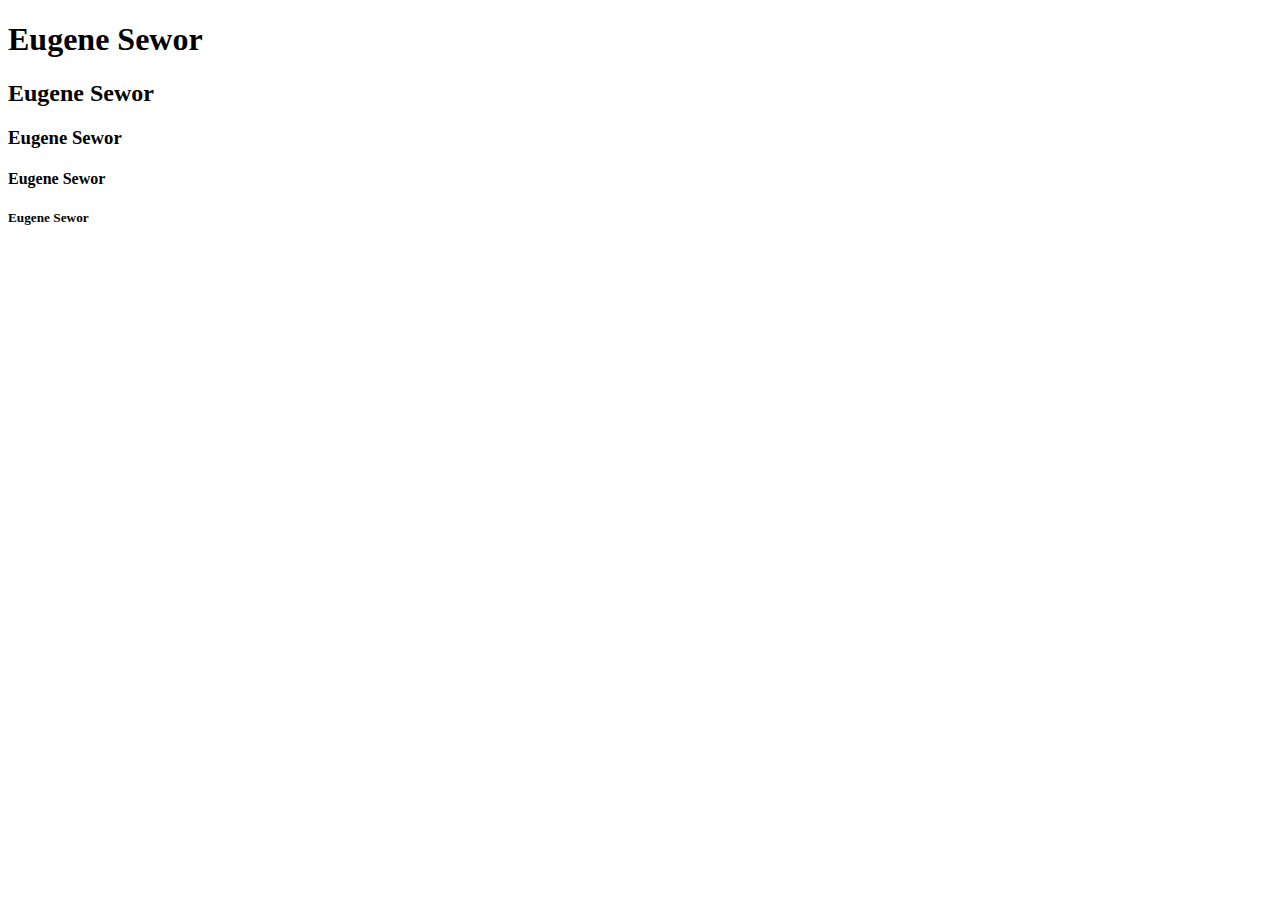
==== index.html @ b2309f82 "first commit" ====
<!DOCTYPE html>
<html lang="en">
<head>
    <meta charset="UTF-8">
    <meta name="viewport" content="width=device-width, initial-scale=1.0">
    <meta http-equiv="X-UA-Compatible" content="ie=edge">
    <title>Eugene Sewor</title>
</head>
<body>
    <h1>
        Eugene Sewor
    </h1>

    <h2>
        Eugene Sewor
    </h2>

    <h3>
        Eugene Sewor
    </h3>

    <h4>
        Eugene Sewor
    </h4>

    <h5>
        Eugene Sewor
    </h5>
</body>
</html>
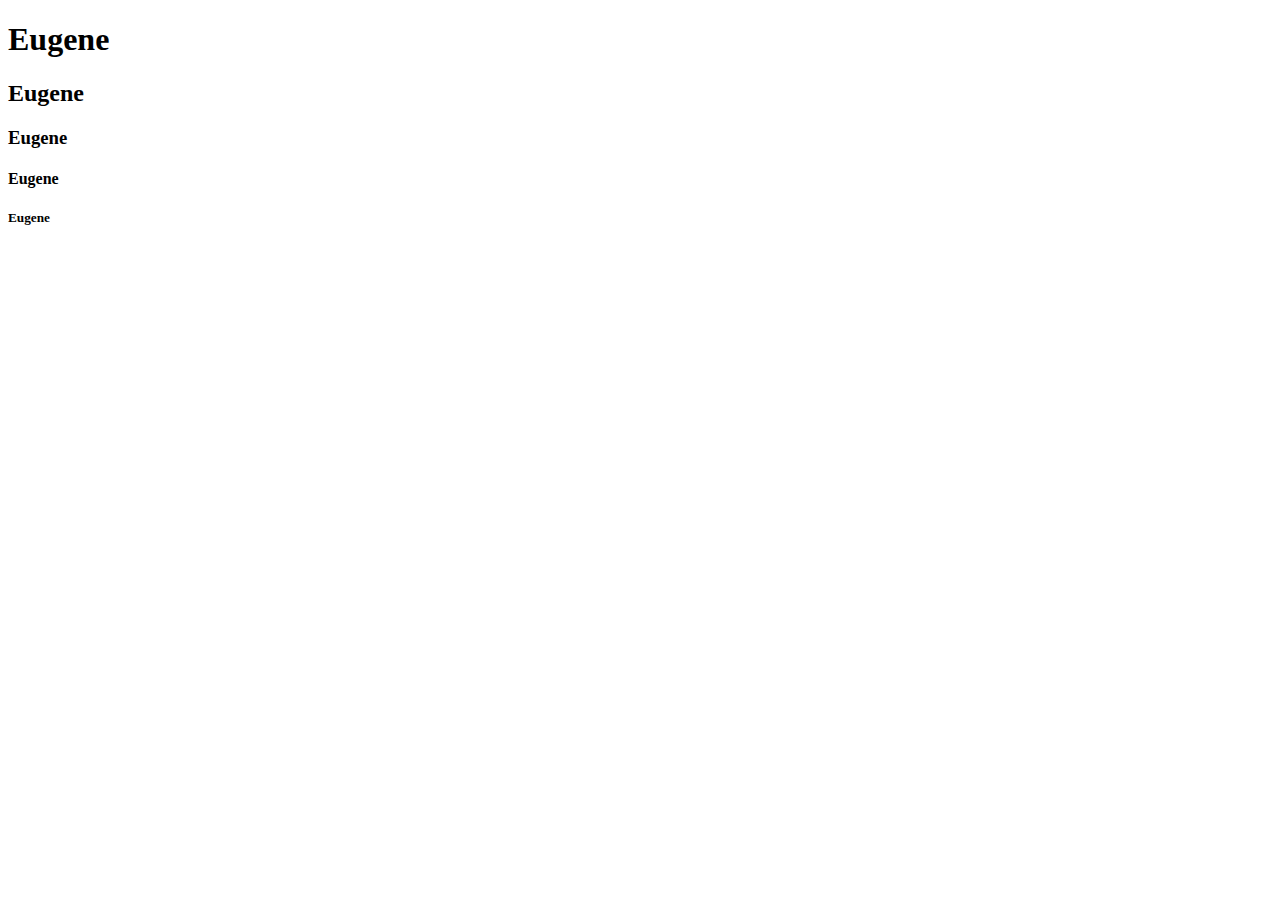
==== commit 98c4b4f1: "updated" ====
--- a/index.html
+++ b/index.html
@@ -4,27 +4,27 @@
     <meta charset="UTF-8">
     <meta name="viewport" content="width=device-width, initial-scale=1.0">
     <meta http-equiv="X-UA-Compatible" content="ie=edge">
-    <title>Eugene Sewor</title>
+    <title>Eugene</title>
 </head>
 <body>
     <h1>
-        Eugene Sewor
+        Eugene
     </h1>
 
     <h2>
-        Eugene Sewor
+        Eugene
     </h2>
 
     <h3>
-        Eugene Sewor
+        Eugene
     </h3>
 
     <h4>
-        Eugene Sewor
+        Eugene
     </h4>
 
     <h5>
-        Eugene Sewor
+        Eugene
     </h5>
 </body>
 </html>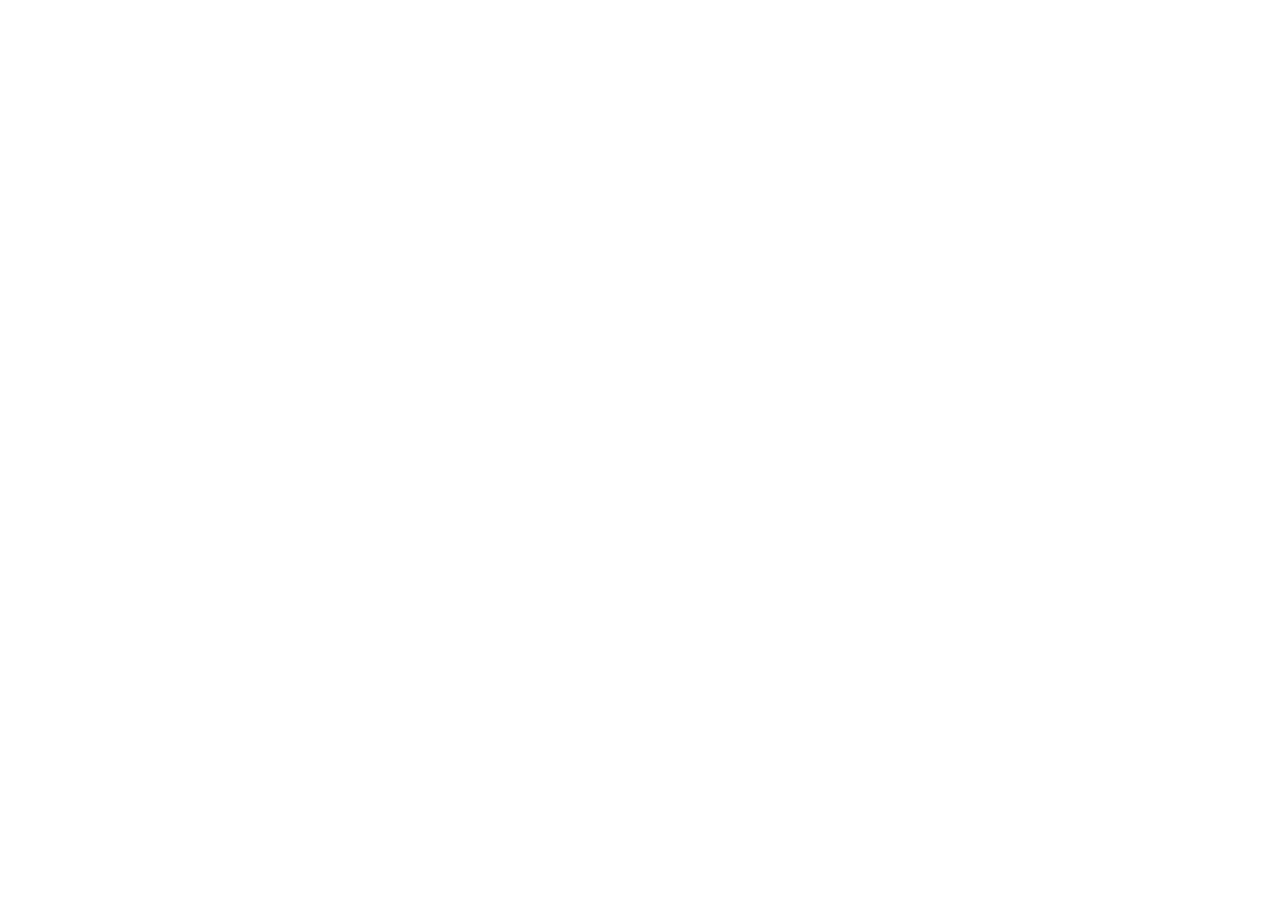
==== commit 244b8cd5: "made comments" ====
--- a/index.html
+++ b/index.html
@@ -4,10 +4,11 @@
     <meta charset="UTF-8">
     <meta name="viewport" content="width=device-width, initial-scale=1.0">
     <meta http-equiv="X-UA-Compatible" content="ie=edge">
+    <link rel="stylesheet" href="style.css">
     <title>Eugene</title>
 </head>
 <body>
-    <h1>
+    <!-- <h1>
         Eugene
     </h1>
 
@@ -25,6 +26,6 @@
 
     <h5>
         Eugene
-    </h5>
+    </h5> -->
 </body>
 </html>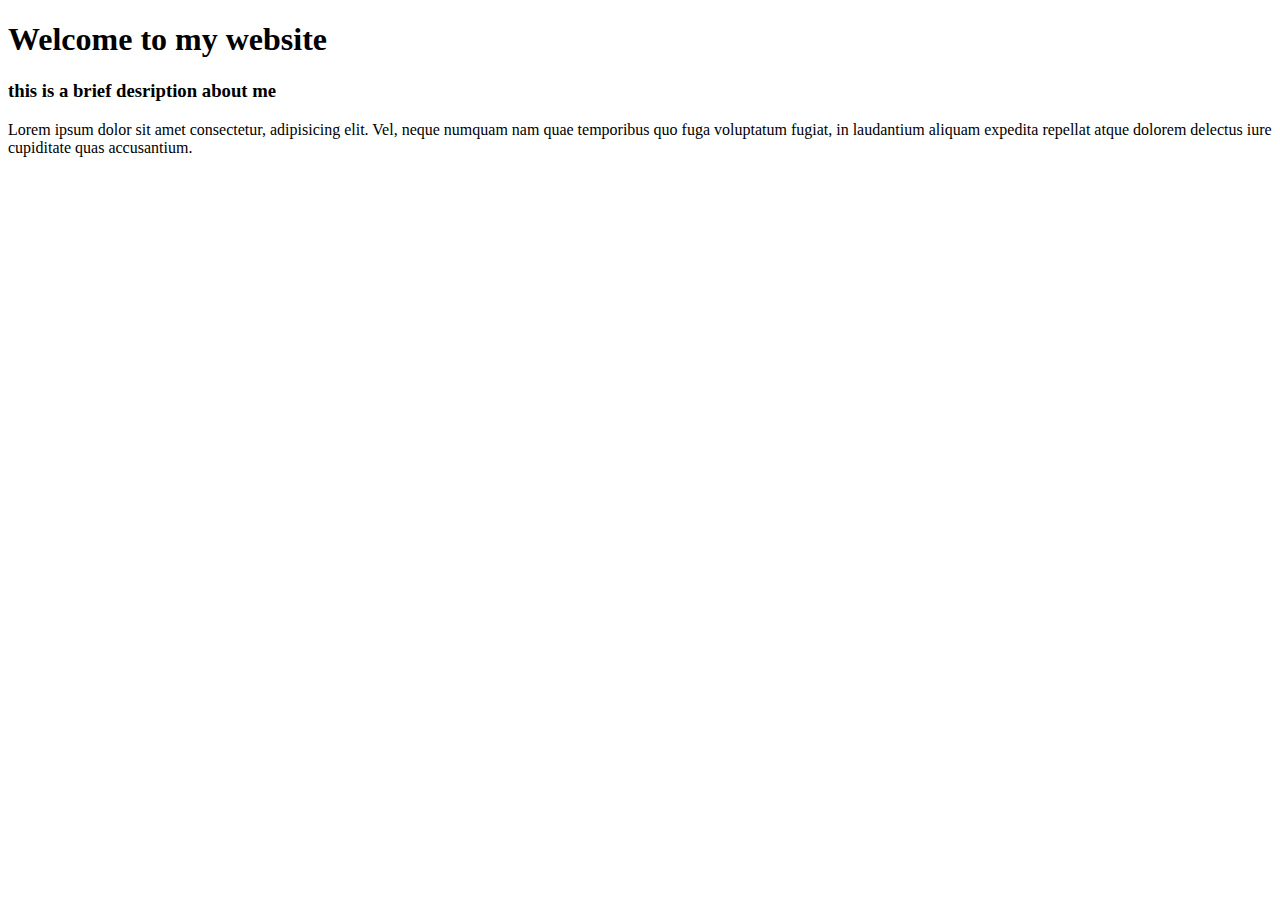
==== commit 635c0150: "added more content" ====
--- a/index.html
+++ b/index.html
@@ -8,24 +8,10 @@
     <title>Eugene</title>
 </head>
 <body>
-    <!-- <h1>
-        Eugene
-    </h1>
 
-    <h2>
-        Eugene
-    </h2>
+  <h1>Welcome to my website</h1>
+  <h3>this is a brief desription about me</h3>
+  <p>Lorem ipsum dolor sit amet consectetur, adipisicing elit. Vel, neque numquam nam quae temporibus quo fuga voluptatum fugiat, in laudantium aliquam expedita repellat atque dolorem delectus iure cupiditate quas accusantium.</p>
 
-    <h3>
-        Eugene
-    </h3>
-
-    <h4>
-        Eugene
-    </h4>
-
-    <h5>
-        Eugene
-    </h5> -->
 </body>
 </html>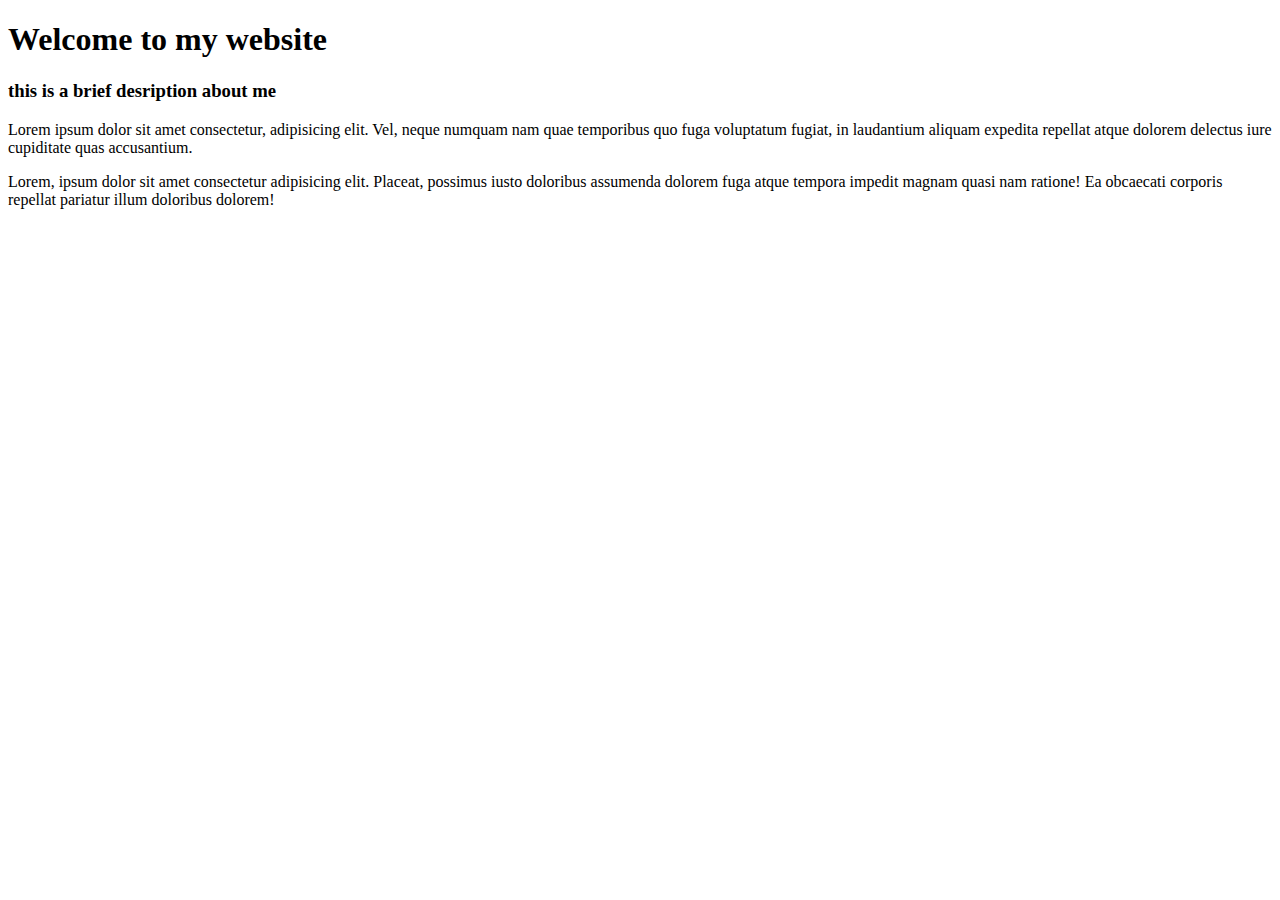
==== commit 5b3cee07: "new line added" ====
--- a/index.html
+++ b/index.html
@@ -12,6 +12,6 @@
   <h1>Welcome to my website</h1>
   <h3>this is a brief desription about me</h3>
   <p>Lorem ipsum dolor sit amet consectetur, adipisicing elit. Vel, neque numquam nam quae temporibus quo fuga voluptatum fugiat, in laudantium aliquam expedita repellat atque dolorem delectus iure cupiditate quas accusantium.</p>
-
+  <p>Lorem, ipsum dolor sit amet consectetur adipisicing elit. Placeat, possimus iusto doloribus assumenda dolorem fuga atque tempora impedit magnam quasi nam ratione! Ea obcaecati corporis repellat pariatur illum doloribus dolorem!</p>
 </body>
-</html>+</html>
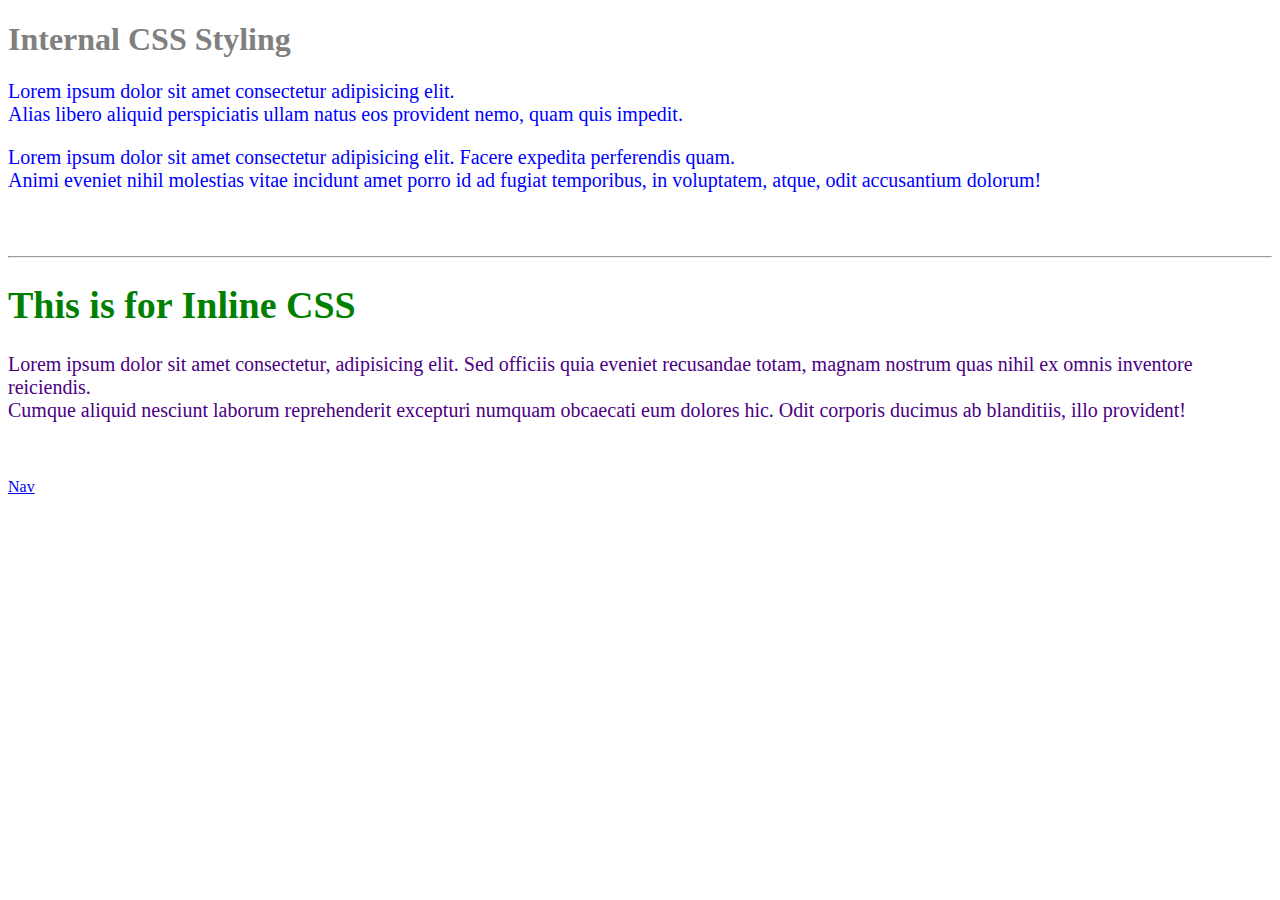
==== commit 3497b063: "upadated index.html and added a second page" ====
--- a/index.html
+++ b/index.html
@@ -1,17 +1,40 @@
 <!DOCTYPE html>
 <html lang="en">
 <head>
-    <meta charset="UTF-8">
-    <meta name="viewport" content="width=device-width, initial-scale=1.0">
-    <meta http-equiv="X-UA-Compatible" content="ie=edge">
-    <link rel="stylesheet" href="style.css">
-    <title>Eugene</title>
+  <meta charset="UTF-8">
+  <meta name="viewport" content="width=device-width, initial-scale=1.0">
+  <meta http-equiv="X-UA-Compatible" content="ie=edge">
+  <!-- <link rel="stylesheet" href="./style.css" type="text/css"> -->
+  <title>EUGENE</title>
+
+  <style>
+    h1{
+      color: gray;
+    }
+
+    p{
+      color:blue;
+      font-size:20px;
+    }
+  </style>
+
 </head>
 <body>
+  
+  <div class="paragraphs">
+  <h1>Internal CSS Styling</h1>
+  <p>Lorem ipsum dolor sit amet consectetur adipisicing elit. <br> Alias libero aliquid perspiciatis ullam natus eos provident nemo, quam quis impedit.</p>
 
-  <h1>Welcome to my website</h1>
-  <h3>this is a brief desription about me</h3>
-  <p>Lorem ipsum dolor sit amet consectetur, adipisicing elit. Vel, neque numquam nam quae temporibus quo fuga voluptatum fugiat, in laudantium aliquam expedita repellat atque dolorem delectus iure cupiditate quas accusantium.</p>
-  <p>Lorem, ipsum dolor sit amet consectetur adipisicing elit. Placeat, possimus iusto doloribus assumenda dolorem fuga atque tempora impedit magnam quasi nam ratione! Ea obcaecati corporis repellat pariatur illum doloribus dolorem!</p>
+ 
+  <p>Lorem ipsum dolor sit amet consectetur adipisicing elit. Facere expedita perferendis quam. <br> Animi eveniet nihil molestias vitae incidunt amet porro id ad fugiat temporibus, in voluptatem, atque, odit accusantium dolorum!</p>
+  <br>
+  <br>  
+  <hr>
+  <h1 style="color:green; font-size:38px;">This is for Inline CSS </h1>
+  
+  <p style="color: indigo; font-size:20px;">Lorem ipsum dolor sit amet consectetur, adipisicing elit. Sed officiis quia eveniet recusandae totam, magnam nostrum quas nihil ex omnis inventore reiciendis. <br> Cumque aliquid nesciunt laborum reprehenderit excepturi numquam obcaecati eum dolores hic. Odit corporis ducimus ab blanditiis, illo provident!</p>
+  <br>
+  <br>
+<a href="./navbar.html">Nav</a>
 </body>
-</html>
+</html>--- a/style.css
+++ b/style.css
@@ -0,0 +1,39 @@
+/*Adding 0 padding and margin to the page*/
+body{
+    padding: 0%;
+    margin: 0%;
+}
+
+/* giving all paragraphs margin size */
+p{
+    margin: 30px;
+}
+
+/* styling the navbar */
+nav{
+    width: 100%;
+    height: 70px;
+    background-color: black;
+    color: white;
+}
+
+.logo{
+    font-size:2em;
+    padding:10px;
+}
+
+ul{
+    display: inline-flex;
+    float: right;
+    margin: 0px;    
+}
+
+li{
+    padding-right:30px;
+    list-style-type: none;
+}
+
+a{
+    text-decoration: none;
+    font-size: 0.8em;
+}